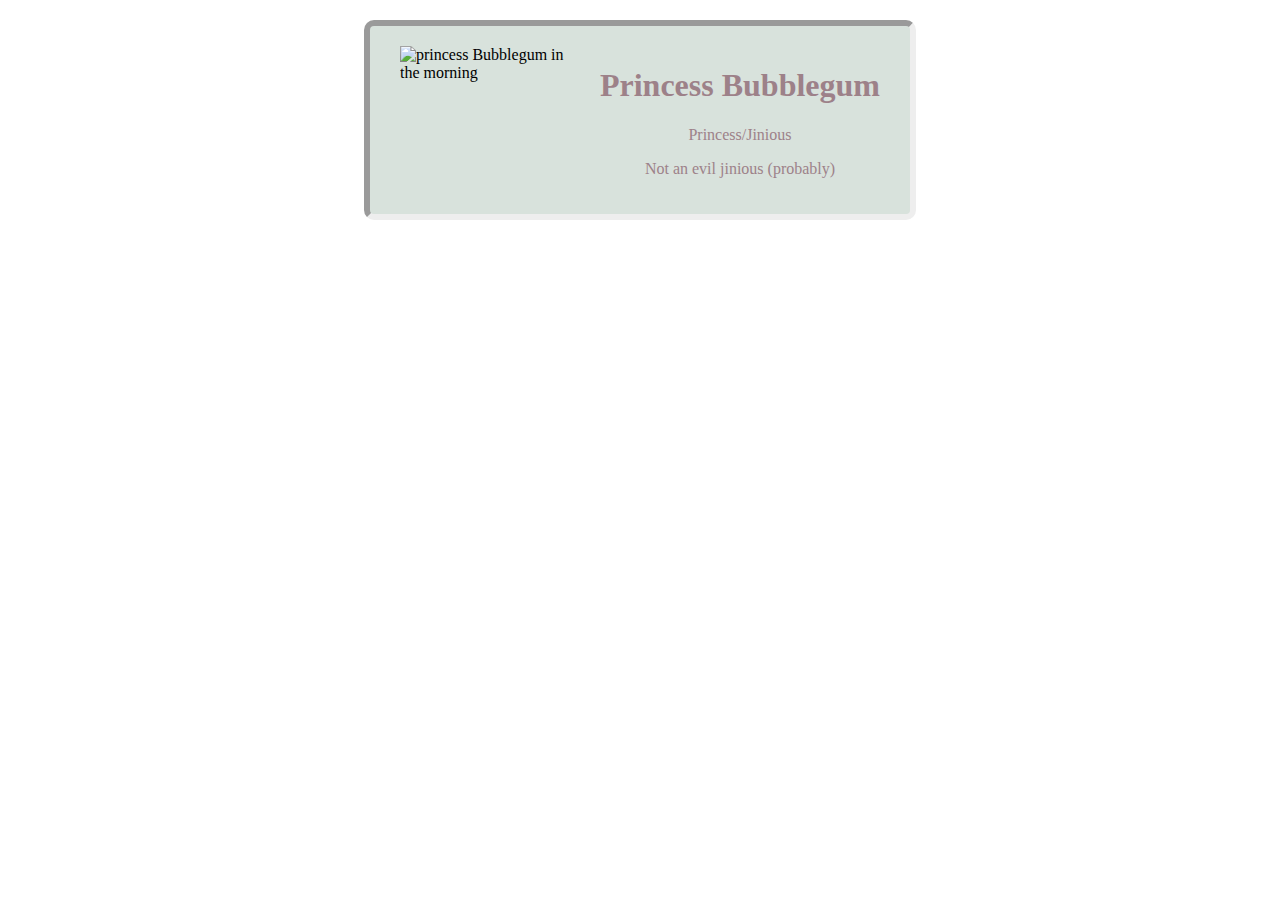
==== index.html @ 12433881 "Update and rename card.html to index.html" ====
<!doctype html>
<html>
    <header>
        <link rel="stylesheet" href="style.css">
    </header>
    <body>
        <div class="card">
            <img src="https://i.scdn.co/image/ab67616d0000b2735cfd2b780bfdb185aadbe1db" 
                alt="princess Bubblegum in the morning"
                class="img-back">
            <img src="https://encrypted-tbn0.gstatic.com/images?q=tbn:ANd9GcTgFVe5G7SkVYtJif1W8hv6uIGybVEG2FpjJw&s"
                 alt="princess Bubblegum is ready to work"
                 class="img-top">
            <div class="text">
                <h1>Princess Bubblegum</h1>
                <p>Princess/Jinious</p>
                <p>Not an evil jinious (probably)</p>
            </div>
        </div>
    </body>
</html>
---- style.css ----
.card{
    display: flex;
    justify-content: space-around;
    margin: 20px auto;
    padding: 20px;
    width: 500px;
    border: inset 6px;
    border-radius: 10px;
    background: #d8e2dc;
}

img{
    width: 180px;
}

.text{
    color:#9d8189;
    text-align: center;
    font-family: Verdana, Geneva, Tahoma, serif;
}

.card .img-top {
    display: none;
}

.card:hover .img-top {
    display: flex;
    inset: 0;
}

.card:hover .img-back{
    display: none;
}

.card:hover {
    background-color: #ffffff;
    border: inset 6px #9d4b9d;
    box-shadow: 0 0 20px 0px yellow, 0 0 20px 10px #ffc600, 0px 0px 20px 0px yellow;
  }

.card:hover  .text{
    color: #e26eab;
    text-shadow: #FC0 1px 0 10px;
}
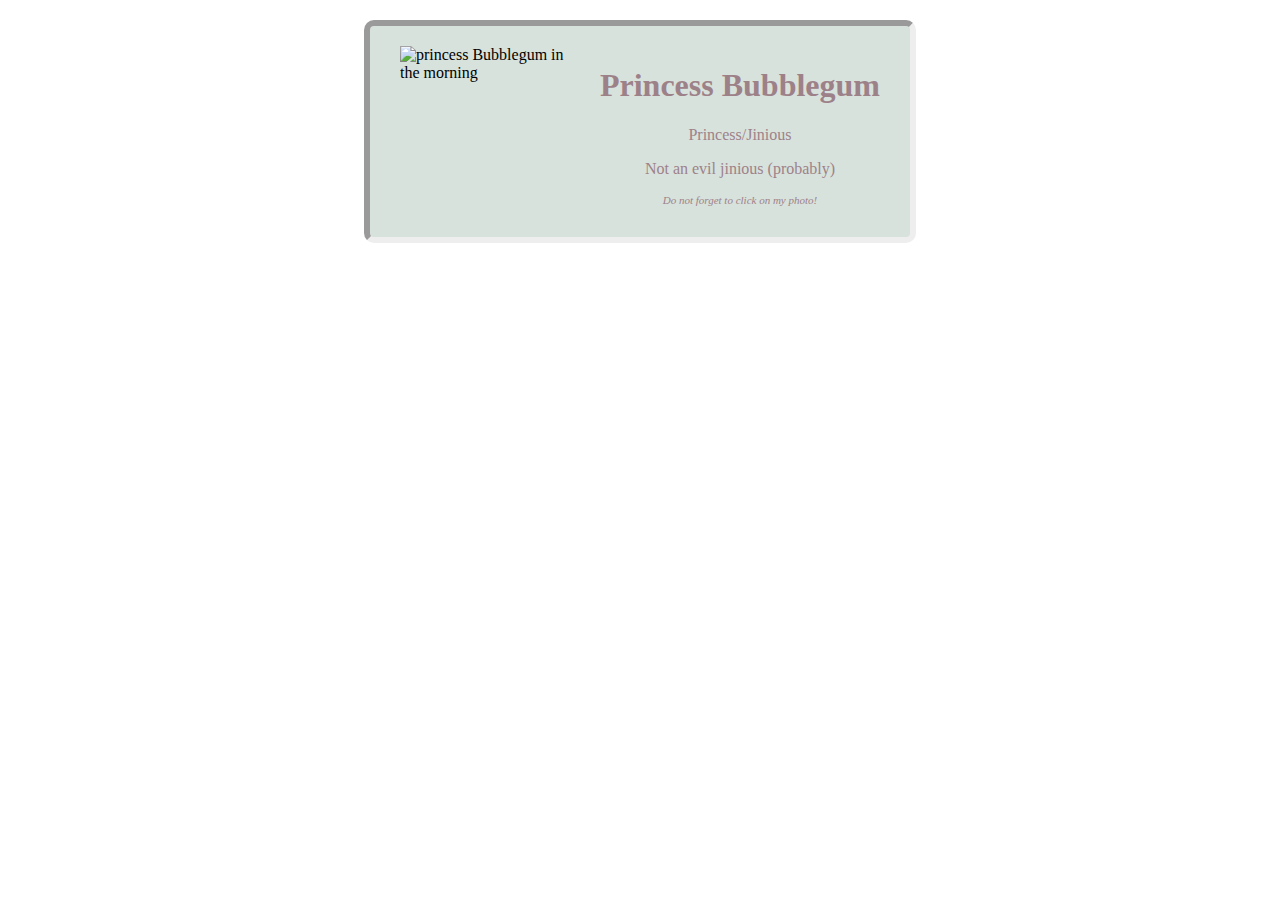
==== commit 26e485dd: "Add files via upload" ====
--- a/index.html
+++ b/index.html
@@ -4,18 +4,21 @@
         <link rel="stylesheet" href="style.css">
     </header>
     <body>
-        <div class="card">
+        <div class="card soundTrigger">
             <img src="https://i.scdn.co/image/ab67616d0000b2735cfd2b780bfdb185aadbe1db" 
                 alt="princess Bubblegum in the morning"
                 class="img-back">
             <img src="https://encrypted-tbn0.gstatic.com/images?q=tbn:ANd9GcTgFVe5G7SkVYtJif1W8hv6uIGybVEG2FpjJw&s"
                  alt="princess Bubblegum is ready to work"
-                 class="img-top">
+                 class="img-top"
+                 onclick="play()">
             <div class="text">
                 <h1>Princess Bubblegum</h1>
                 <p>Princess/Jinious</p>
                 <p>Not an evil jinious (probably)</p>
+                <p class="italic">Do not forget to click on my photo!</p>
             </div>
         </div>
+        <script src="soundTrigger.js"></script>
     </body>
 </html>
--- a/style.css
+++ b/style.css
@@ -17,6 +17,11 @@
     color:#9d8189;
     text-align: center;
     font-family: Verdana, Geneva, Tahoma, serif;
+}
+
+.italic{
+    font-style: italic;
+    font-size: 11px;
 }
 
 .card .img-top {
